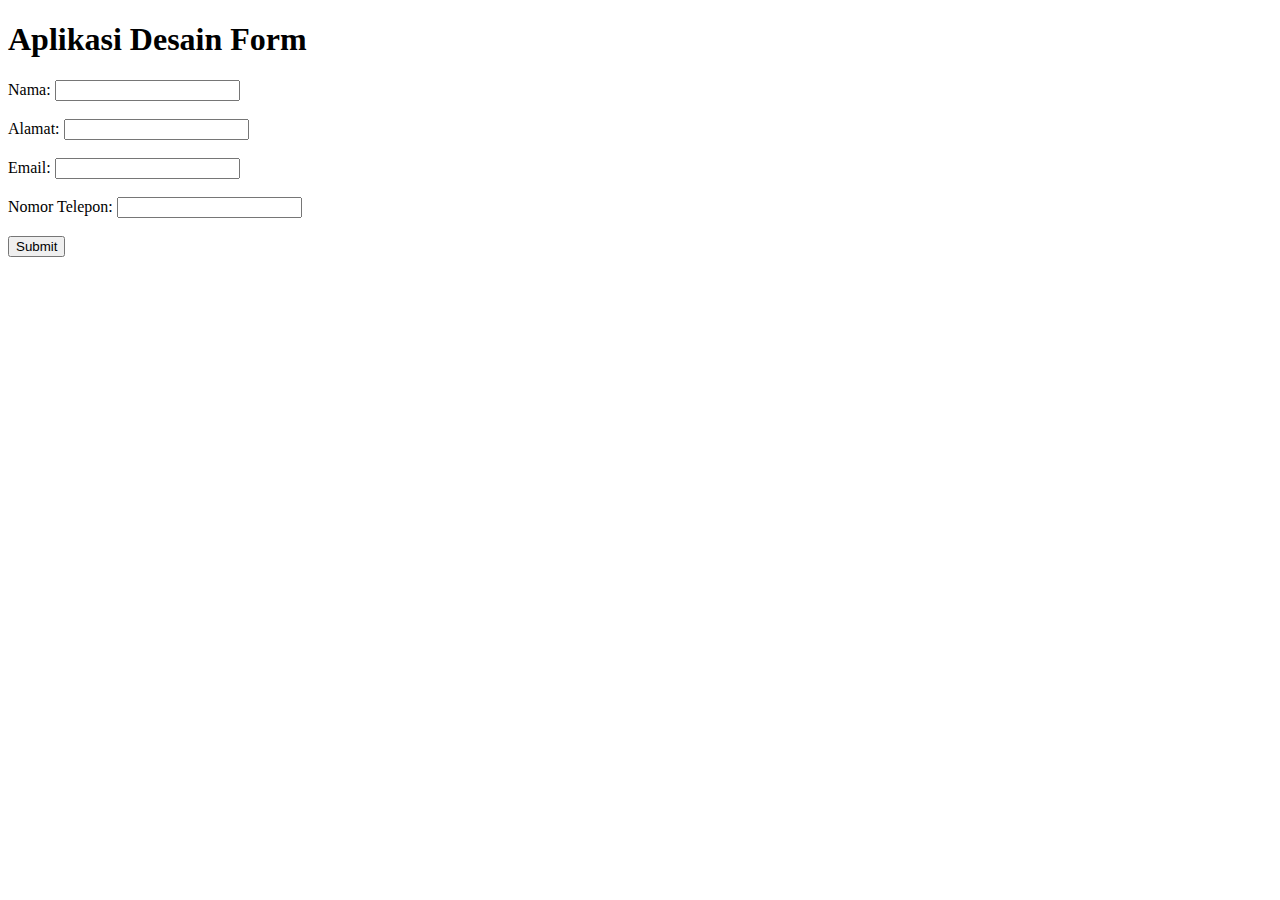
==== index.html @ e7540a61 "push  2" ====
<!DOCTYPE html>
<html>
<head>
    <title>Aplikasi Desain Form</title>
    <script src="script.js"></script>
</head>
<body>
    <h1>Aplikasi Desain Form</h1>
    <form id="myForm">
        <label for="name">Nama:</label>
        <input type="text" name="name" id="name" required><br><br>

        <label for="address">Alamat:</label>
        <input type="text" name="address" id="address" required><br><br>

        <label for="email">Email:</label>
        <input type="email" name="email" id="email" required><br><br>

        <label for="phone">Nomor Telepon:</label>
        <input type="tel" name="phone" id="phone" required><br><br>

        <input type="button" value="Submit" onclick="processForm()">
    </form>
    <div id="result"></div>
</body>
</html>
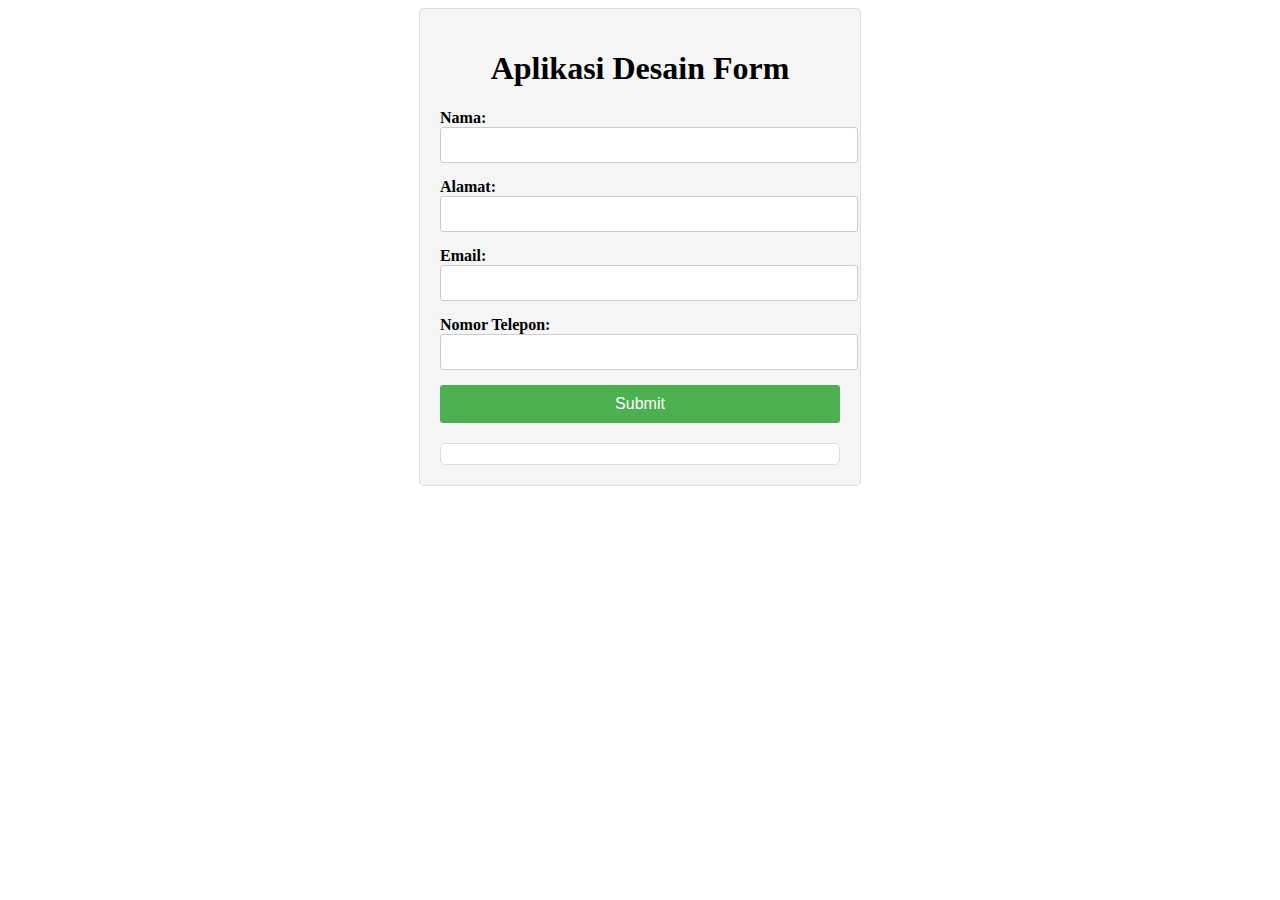
==== commit 13371694: "push 5" ====
--- a/index.html
+++ b/index.html
@@ -2,25 +2,39 @@
 <html>
 <head>
     <title>Aplikasi Desain Form</title>
+    <link rel="stylesheet" href="style.css">
     <script src="script.js"></script>
 </head>
 <body>
-    <h1>Aplikasi Desain Form</h1>
-    <form id="myForm">
-        <label for="name">Nama:</label>
-        <input type="text" name="name" id="name" required><br><br>
+    <div class="container">
+        <h1>Aplikasi Desain Form</h1>
+        <form id="myForm">
+            <div class="form-group">
+                <label for="name">Nama:</label>
+                <input type="text" name="name" id="name" required>
+            </div>
 
-        <label for="address">Alamat:</label>
-        <input type="text" name="address" id="address" required><br><br>
+            <div class="form-group">
+                <label for="address">Alamat:</label>
+                <input type="text" name="address" id="address" required>
+            </div>
 
-        <label for="email">Email:</label>
-        <input type="email" name="email" id="email" required><br><br>
+            <div class="form-group">
+                <label for="email">Email:</label>
+                <input type="email" name="email" id="email" required>
+            </div>
 
-        <label for="phone">Nomor Telepon:</label>
-        <input type="tel" name="phone" id="phone" required><br><br>
+            <div class="form-group">
+                <label for="phone">Nomor Telepon:</label>
+                <input type="tel" name="phone" id="phone" required>
+            </div>
 
-        <input type="button" value="Submit" onclick="processForm()">
-    </form>
-    <div id="result"></div>
+            <div class="form-group">
+                <input type="button" value="Submit" onclick="processForm()">
+            </div>
+        </form>
+        <div id="result"></div>
+    </div>
 </body>
 </html>
+
--- a/style.css
+++ b/style.css
@@ -0,0 +1,50 @@
+.container {
+    max-width: 400px;
+    margin: 0 auto;
+    padding: 20px;
+    background-color: #f5f5f5;
+    border: 1px solid #ddd;
+    border-radius: 5px;
+}
+
+h1 {
+    text-align: center;
+}
+
+.form-group {
+    margin-bottom: 15px;
+}
+
+label {
+    display: block;
+    font-weight: bold;
+}
+
+input[type="text"],
+input[type="email"],
+input[type="tel"] {
+    width: 100%;
+    padding: 8px;
+    font-size: 16px;
+    border-radius: 3px;
+    border: 1px solid #ccc;
+}
+
+input[type="button"] {
+    width: 100%;
+    padding: 10px;
+    font-size: 16px;
+    background-color: #4caf50;
+    color: #fff;
+    border: none;
+    border-radius: 3px;
+    cursor: pointer;
+}
+
+#result {
+    margin-top: 20px;
+    border: 1px solid #ddd;
+    border-radius: 5px;
+    padding: 10px;
+    background-color: #fff;
+}
